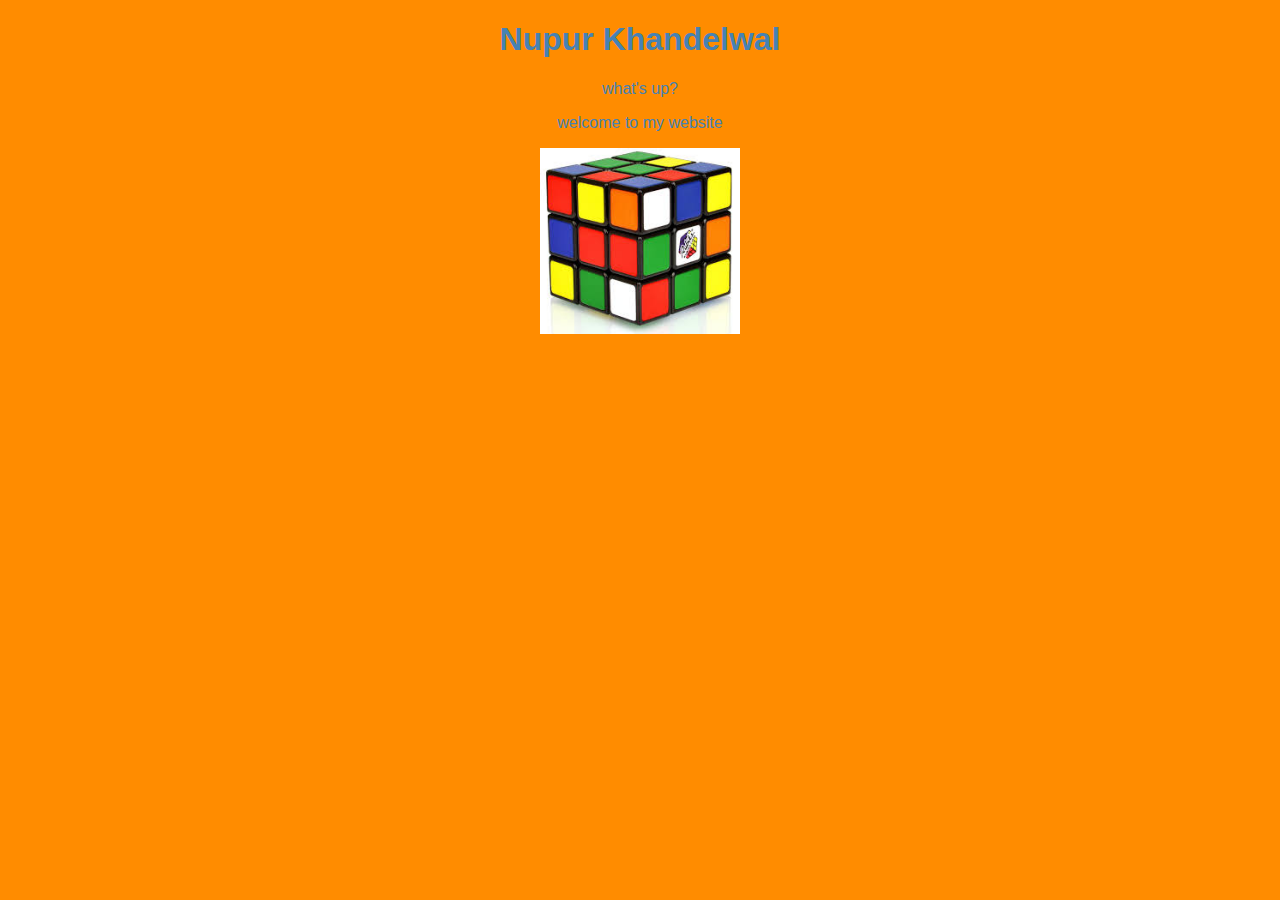
==== index.html @ 0de014d8 "Adding A Line" ====
<!DOCTYPE html>
<html>
  <head>
    <link rel="stylesheet" href="style.css" />
  </head>  
  <body>
    <h1>Nupur Khandelwal</h1>
    <p>what's up?</p>
    <p>welcome to my website</p>
    <img
      src=[data-uri]
      />
  </body>
  
</html>
---- style.css ----
img {
  width: 200px;
}
body {
  text-align: center; 
  font-family: 'Arial';
  background: DarkOrange;
  color: SteelBlue; 
  
}
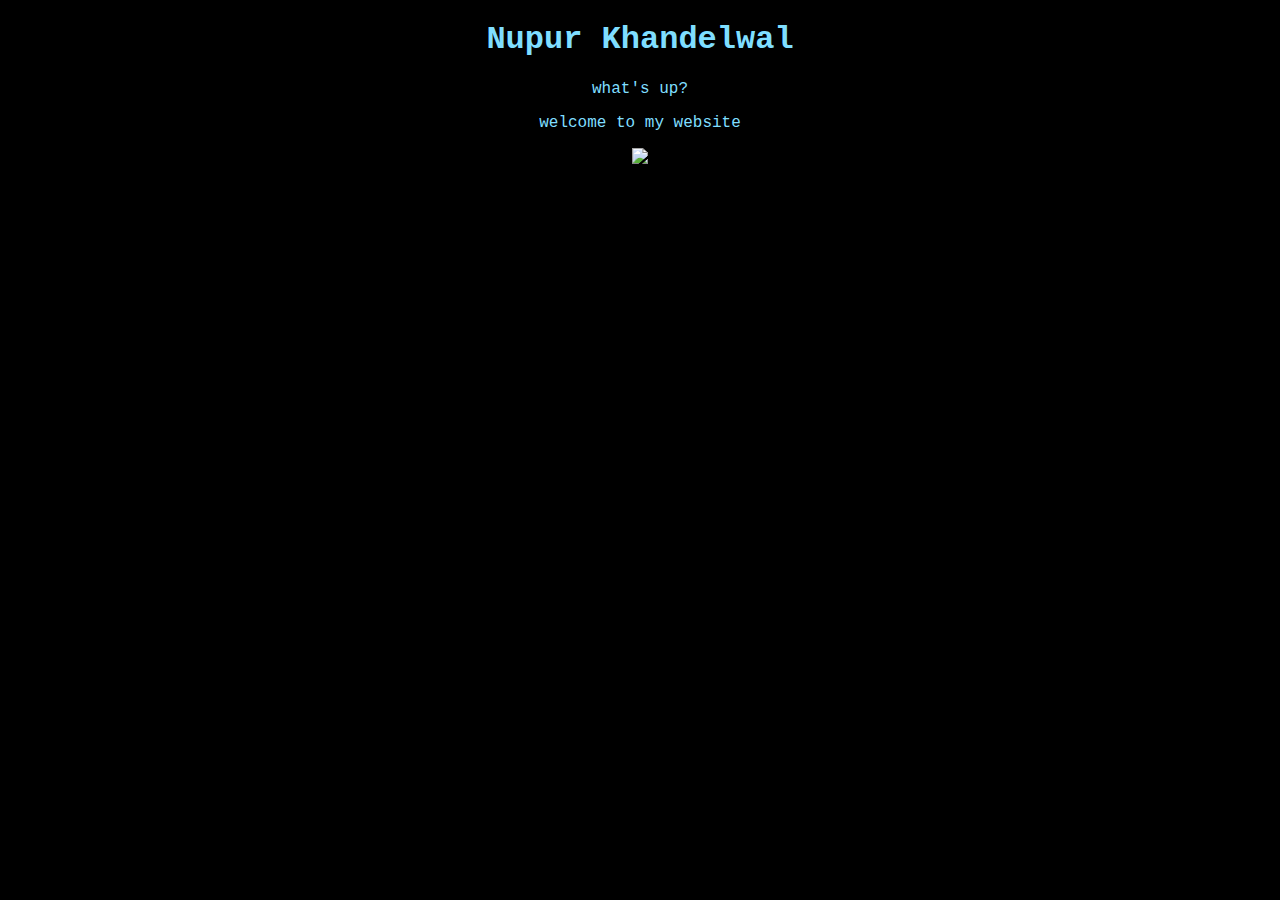
==== commit db541f06: "ColorSwap" ====
--- a/index.html
+++ b/index.html
@@ -8,7 +8,7 @@
     <p>what's up?</p>
     <p>welcome to my website</p>
     <img
-      src=[data-uri]
+      src=
       />
   </body>
   
--- a/style.css
+++ b/style.css
@@ -3,8 +3,8 @@
 }
 body {
   text-align: center; 
-  font-family: 'Arial';
-  background: DarkOrange;
-  color: SteelBlue; 
+  font-family: 'Courier New';
+  background: black;
+  color: #7FDEFF; 
   
 }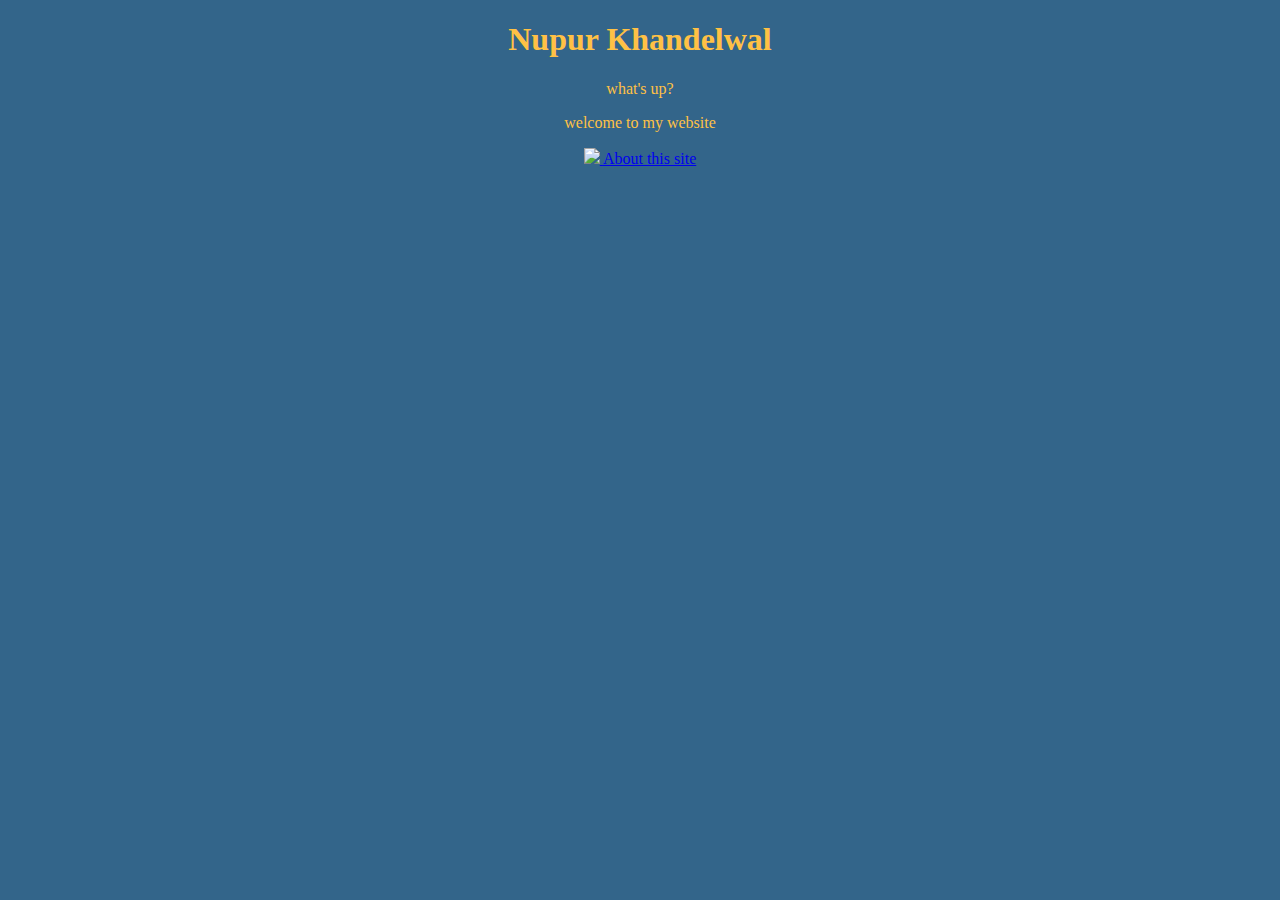
==== commit b35cff67: "new page!" ====
--- a/index.html
+++ b/index.html
@@ -7,9 +7,15 @@
     <h1>Nupur Khandelwal</h1>
     <p>what's up?</p>
     <p>welcome to my website</p>
-    <img
-      src=
-      />
+    
+    <li>
+      <a href = "https://www.instagram.com/nupurkhandelwal26/">
+        <img
+          src="https://upload.wikimedia.org/wikipedia/commons/thumb/9/95/Instagram_logo_2022.svg/800px-Instagram_logo_2022.svg.png"
+          />
+      </a>
+      <a href="Webpage_FilePath">About this site</a>
+      
   </body>
   
 </html>--- a/style.css
+++ b/style.css
@@ -3,8 +3,8 @@
 }
 body {
   text-align: center; 
-  font-family: 'Courier New';
-  background: black;
-  color: #7FDEFF; 
+  font-family: 'Verdana';
+  background: #33658A;
+  color: #FFC145; 
   
 }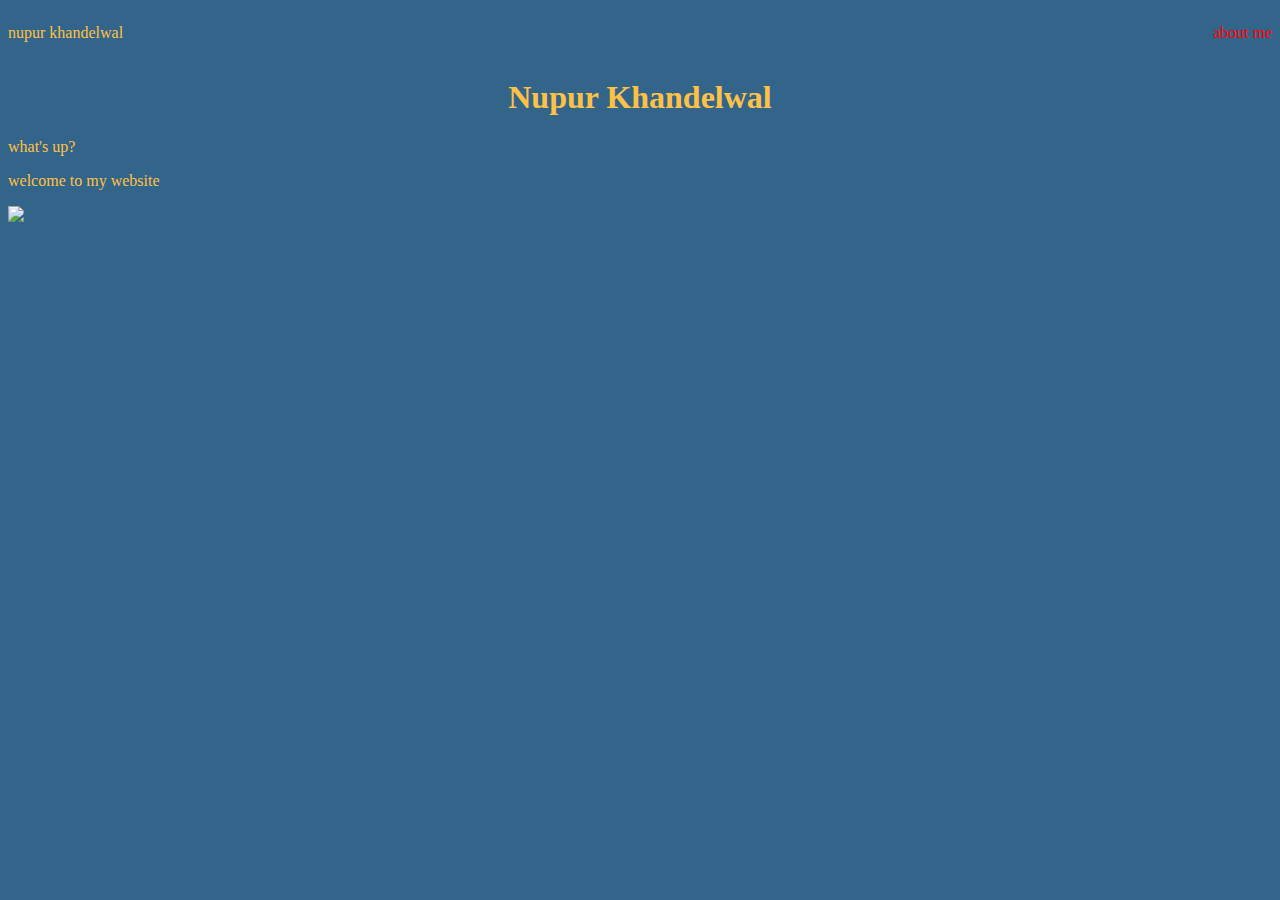
==== commit 15e35677: "fixed page" ====
--- a/index.html
+++ b/index.html
@@ -2,19 +2,44 @@
 <html>
   <head>
     <link rel="stylesheet" href="style.css" />
+    <style>
+      .header-container {
+        display: flex;
+        justify-content: space-between;
+        align-items: center;
+      }
+      .header-container a {
+        color: red;
+        text-decoration: none; 
+      }
+    </style>
   </head>  
+
+
+
+  
   <body>
+    <div class = "header-container"> 
+      <p> nupur khandelwal</p> 
+      <a href = "about.html"> about me </a> 
+    </div>
+
+    
     <h1>Nupur Khandelwal</h1>
     <p>what's up?</p>
     <p>welcome to my website</p>
     
-    <li>
+
       <a href = "https://www.instagram.com/nupurkhandelwal26/">
         <img
-          src="https://upload.wikimedia.org/wikipedia/commons/thumb/9/95/Instagram_logo_2022.svg/800px-Instagram_logo_2022.svg.png"
+          
+      
+  src=  "https://upload.wikimedia.org/wikipedia/commons/thumb/9/95/Instagram_logo_2022.svg/800px-Instagram_logo_2022.svg.png"
+        
           />
       </a>
-      <a href="Webpage_FilePath">About this site</a>
+    
+     
       
   </body>
   
--- a/style.css
+++ b/style.css
@@ -1,10 +1,13 @@
 img {
-  width: 200px;
+  width: 50px;
 }
 body {
-  text-align: center; 
   font-family: 'Verdana';
   background: #33658A;
   color: #FFC145; 
   
-}+}
+h1{
+  text-align: center; 
+
+}
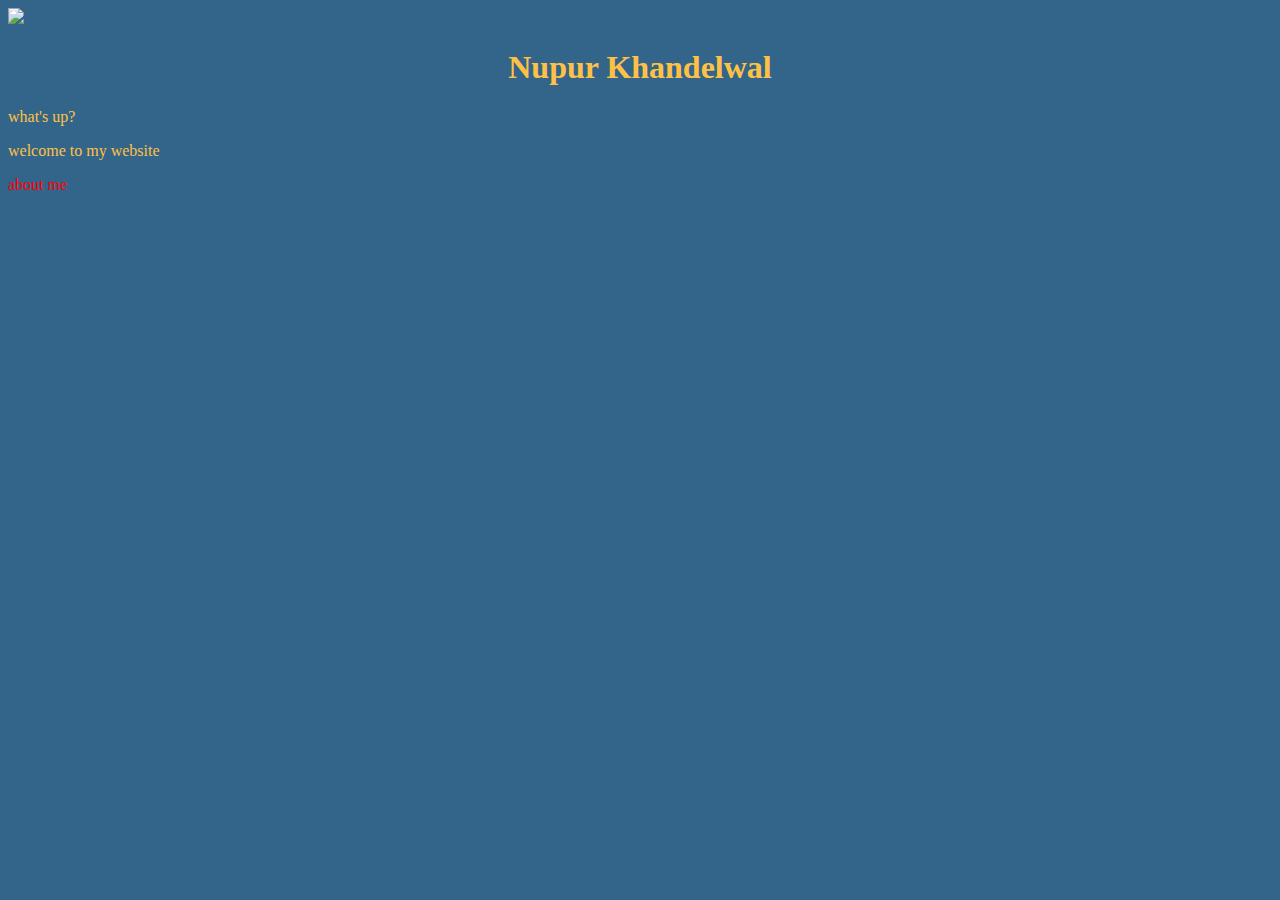
==== commit 69e8224e: "wontupdate" ====
--- a/index.html
+++ b/index.html
@@ -20,25 +20,26 @@
   
   <body>
     <div class = "header-container"> 
-      <p> nupur khandelwal</p> 
-      <a href = "about.html"> about me </a> 
+      <!-- <h1 style="font-size: 2em;"> nupur khandelwal</h1> -->
+      
+      <a href = "https://www.instagram.com/nupurkhandelwal26/">
+        <img
+
+
+      src=  "https://upload.wikimedia.org/wikipedia/commons/thumb/9/95/Instagram_logo_2022.svg/800px-Instagram_logo_2022.svg.png"
+
+          />
+      </a>
+
     </div>
 
     
     <h1>Nupur Khandelwal</h1>
     <p>what's up?</p>
     <p>welcome to my website</p>
-    
+    <a href = "about.html" style="color: red;text-decoration: firebrick;"> about me </a> 
 
-      <a href = "https://www.instagram.com/nupurkhandelwal26/">
-        <img
-          
       
-  src=  "https://upload.wikimedia.org/wikipedia/commons/thumb/9/95/Instagram_logo_2022.svg/800px-Instagram_logo_2022.svg.png"
-        
-          />
-      </a>
-    
      
       
   </body>
--- a/style.css
+++ b/style.css
@@ -1,5 +1,5 @@
 img {
-  width: 50px;
+  width: 100px;
 }
 body {
   font-family: 'Verdana';
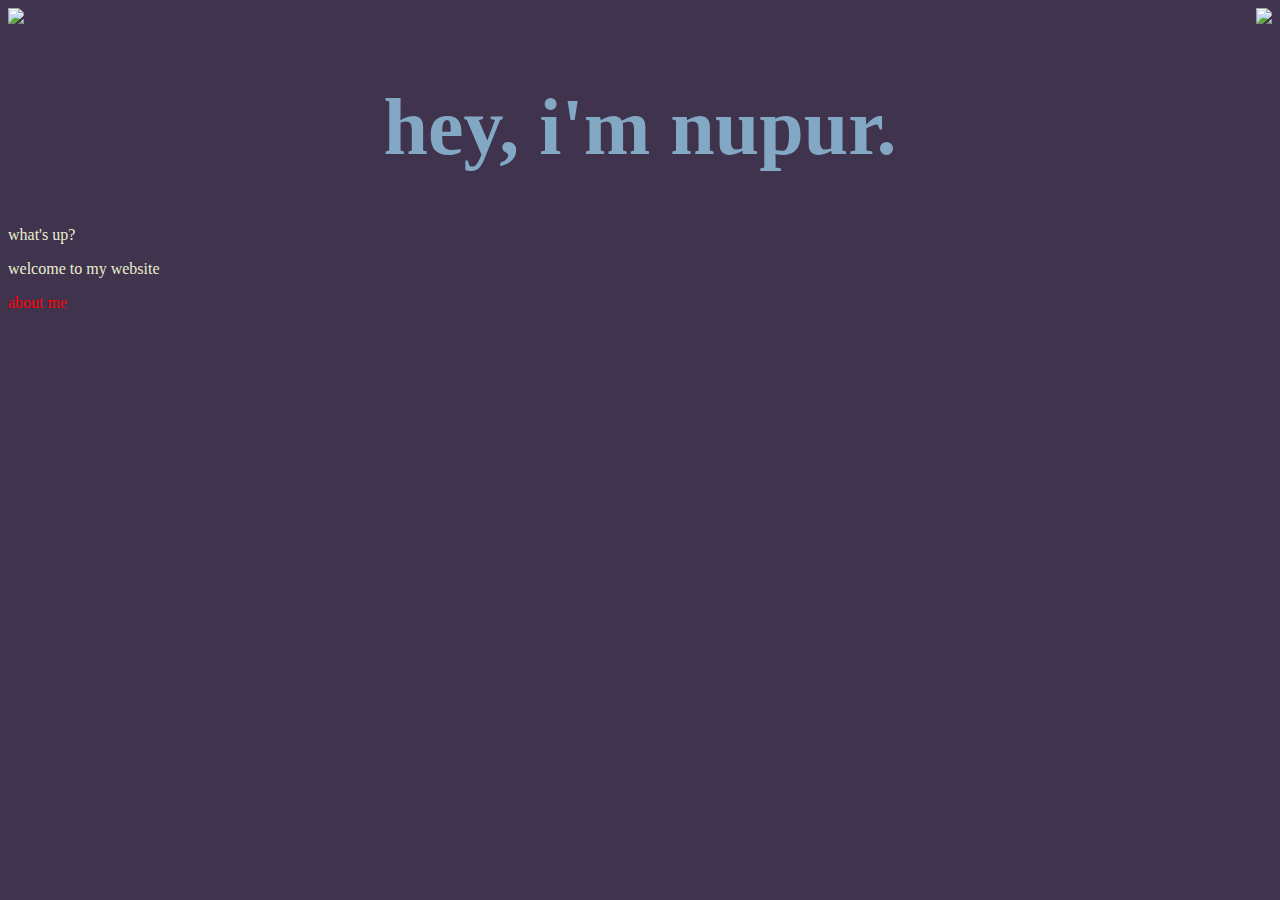
==== commit 64e35c87: "colorscheme!" ====
--- a/index.html
+++ b/index.html
@@ -20,21 +20,29 @@
   
   <body>
     <div class = "header-container"> 
-      <!-- <h1 style="font-size: 2em;"> nupur khandelwal</h1> -->
+    
       
       <a href = "https://www.instagram.com/nupurkhandelwal26/">
         <img
 
 
-      src=  "https://upload.wikimedia.org/wikipedia/commons/thumb/9/95/Instagram_logo_2022.svg/800px-Instagram_logo_2022.svg.png"
+      src=  https://cdn3.iconfinder.com/data/icons/social-media-special/256/instagram-512.png
 
+          
           />
+      </a>
+      <a href = "https://github.com/nupurkhandelwal26">
+        <img
+          src = https://varunkumar.org/static/media/github-logo-cream.49a2375473128d5096a3.png
+          
+        />
+        
       </a>
 
     </div>
 
     
-    <h1>Nupur Khandelwal</h1>
+    <h1>hey, i'm nupur.</h1>
     <p>what's up?</p>
     <p>welcome to my website</p>
     <a href = "about.html" style="color: red;text-decoration: firebrick;"> about me </a> 
--- a/style.css
+++ b/style.css
@@ -2,12 +2,14 @@
   width: 100px;
 }
 body {
-  font-family: 'Verdana';
-  background: #33658A;
-  color: #FFC145; 
+  font-family: 'Verdana', serif;
+  background: #3F334D;
+  color: #EAF0CE; 
   
 }
 h1{
   text-align: center; 
-
+  font-family: 'Georgia', serif;
+  color:#82A8C4;
+  font-size: 5em;
 }
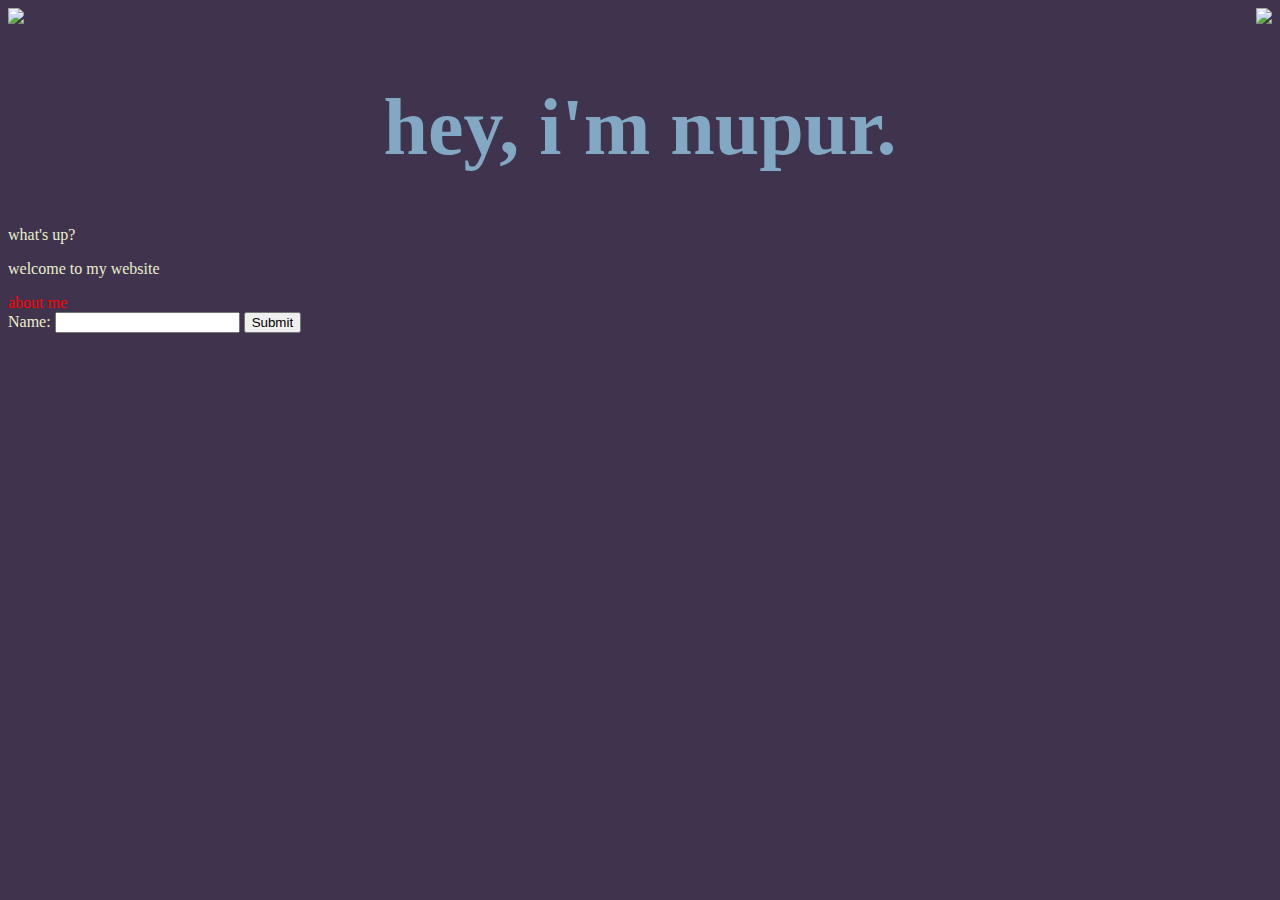
==== commit 410f622c: "Added introduction form" ====
--- a/index.html
+++ b/index.html
@@ -11,6 +11,7 @@
       .header-container a {
         color: red;
         text-decoration: none; 
+         
       }
     </style>
   </head>  
@@ -41,14 +42,37 @@
 
     </div>
 
+  <script>
+     var myName = new String("");
+  </script>
+
+    
+
     
     <h1>hey, i'm nupur.</h1>
     <p>what's up?</p>
     <p>welcome to my website</p>
+    
     <a href = "about.html" style="color: red;text-decoration: firebrick;"> about me </a> 
+   
+     
+      <form id= "nameForm"> 
+        <label for="name">Name:</label>
+        <input type="text" id="name" name="name" required oninput="myName = this.value">
+        <button type="submit" id="submitButton" onclick="printName(myName)">Submit</button>
+      </form>
+    
+      <script>
 
-      
-     
+
+
+        function printName(name){
+          window.alert("hi, " +name);
+        }
+
+      </script>
+
+
       
   </body>
   
